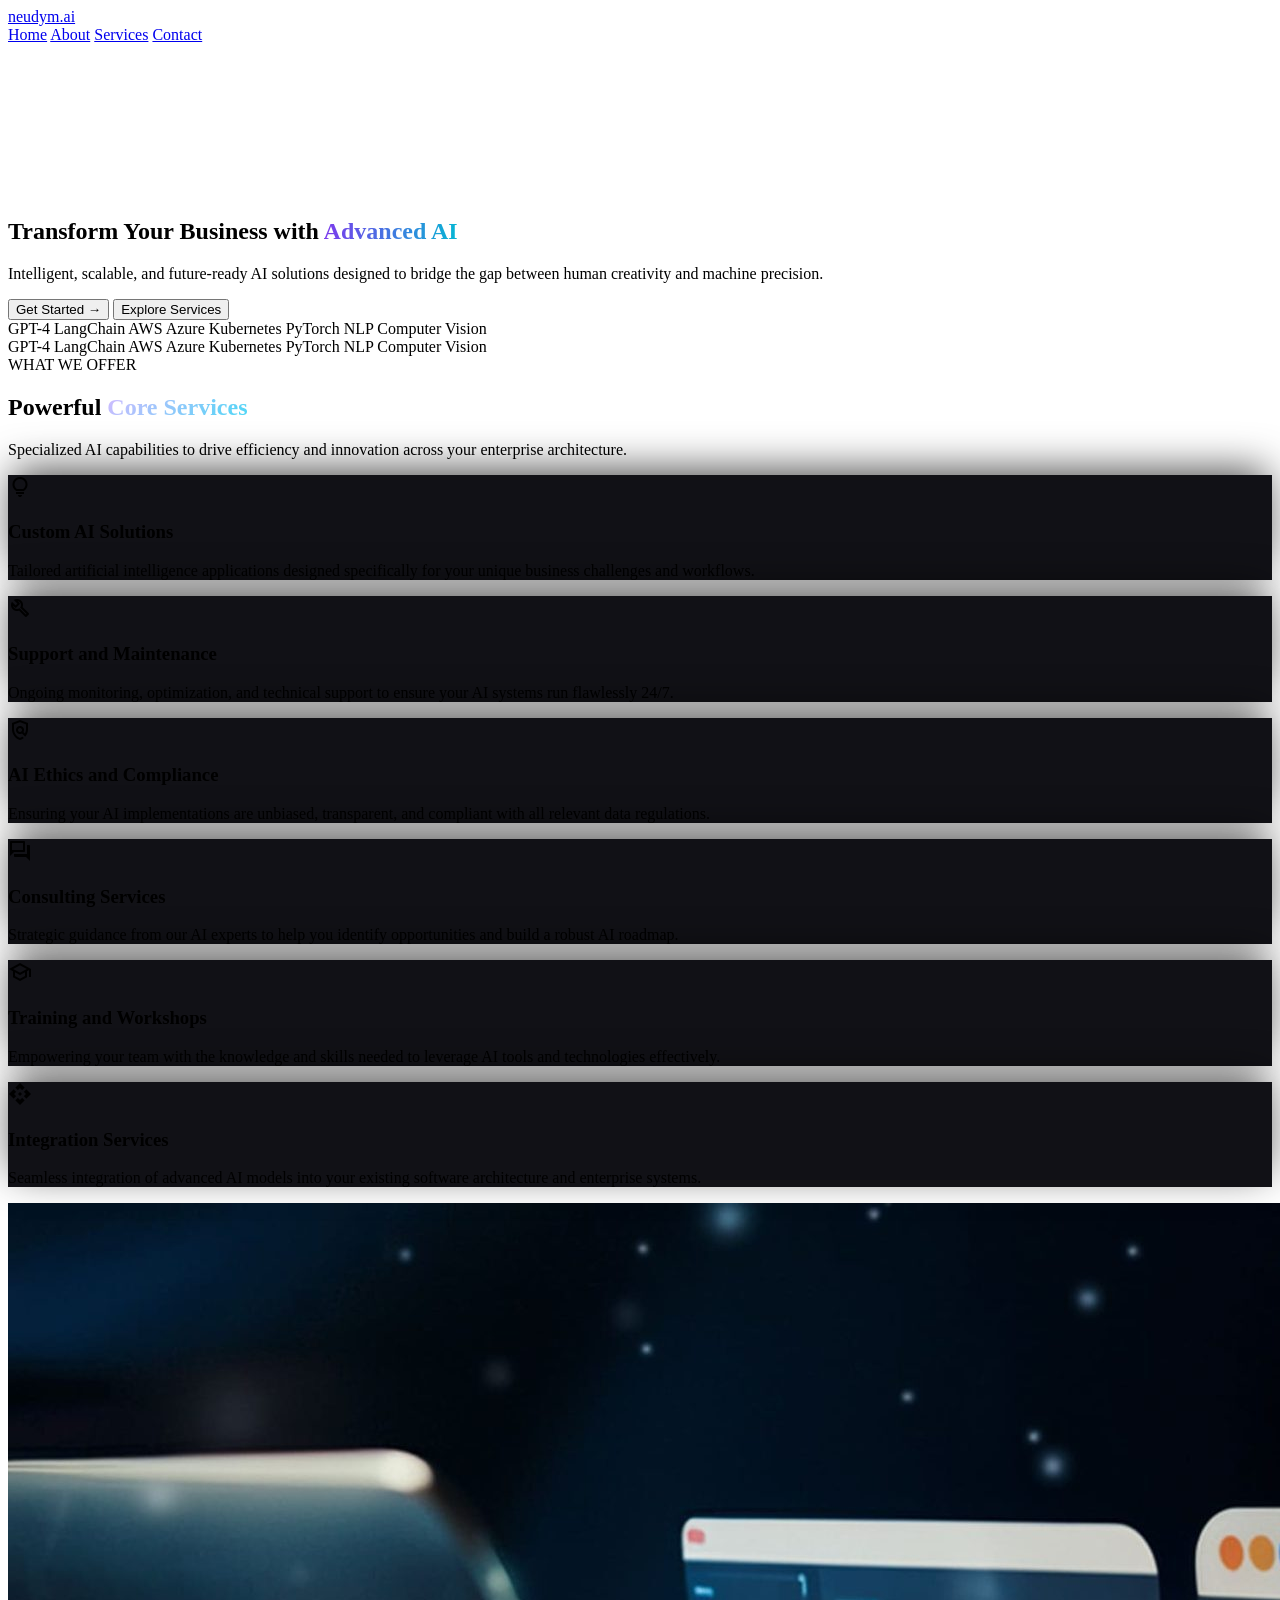
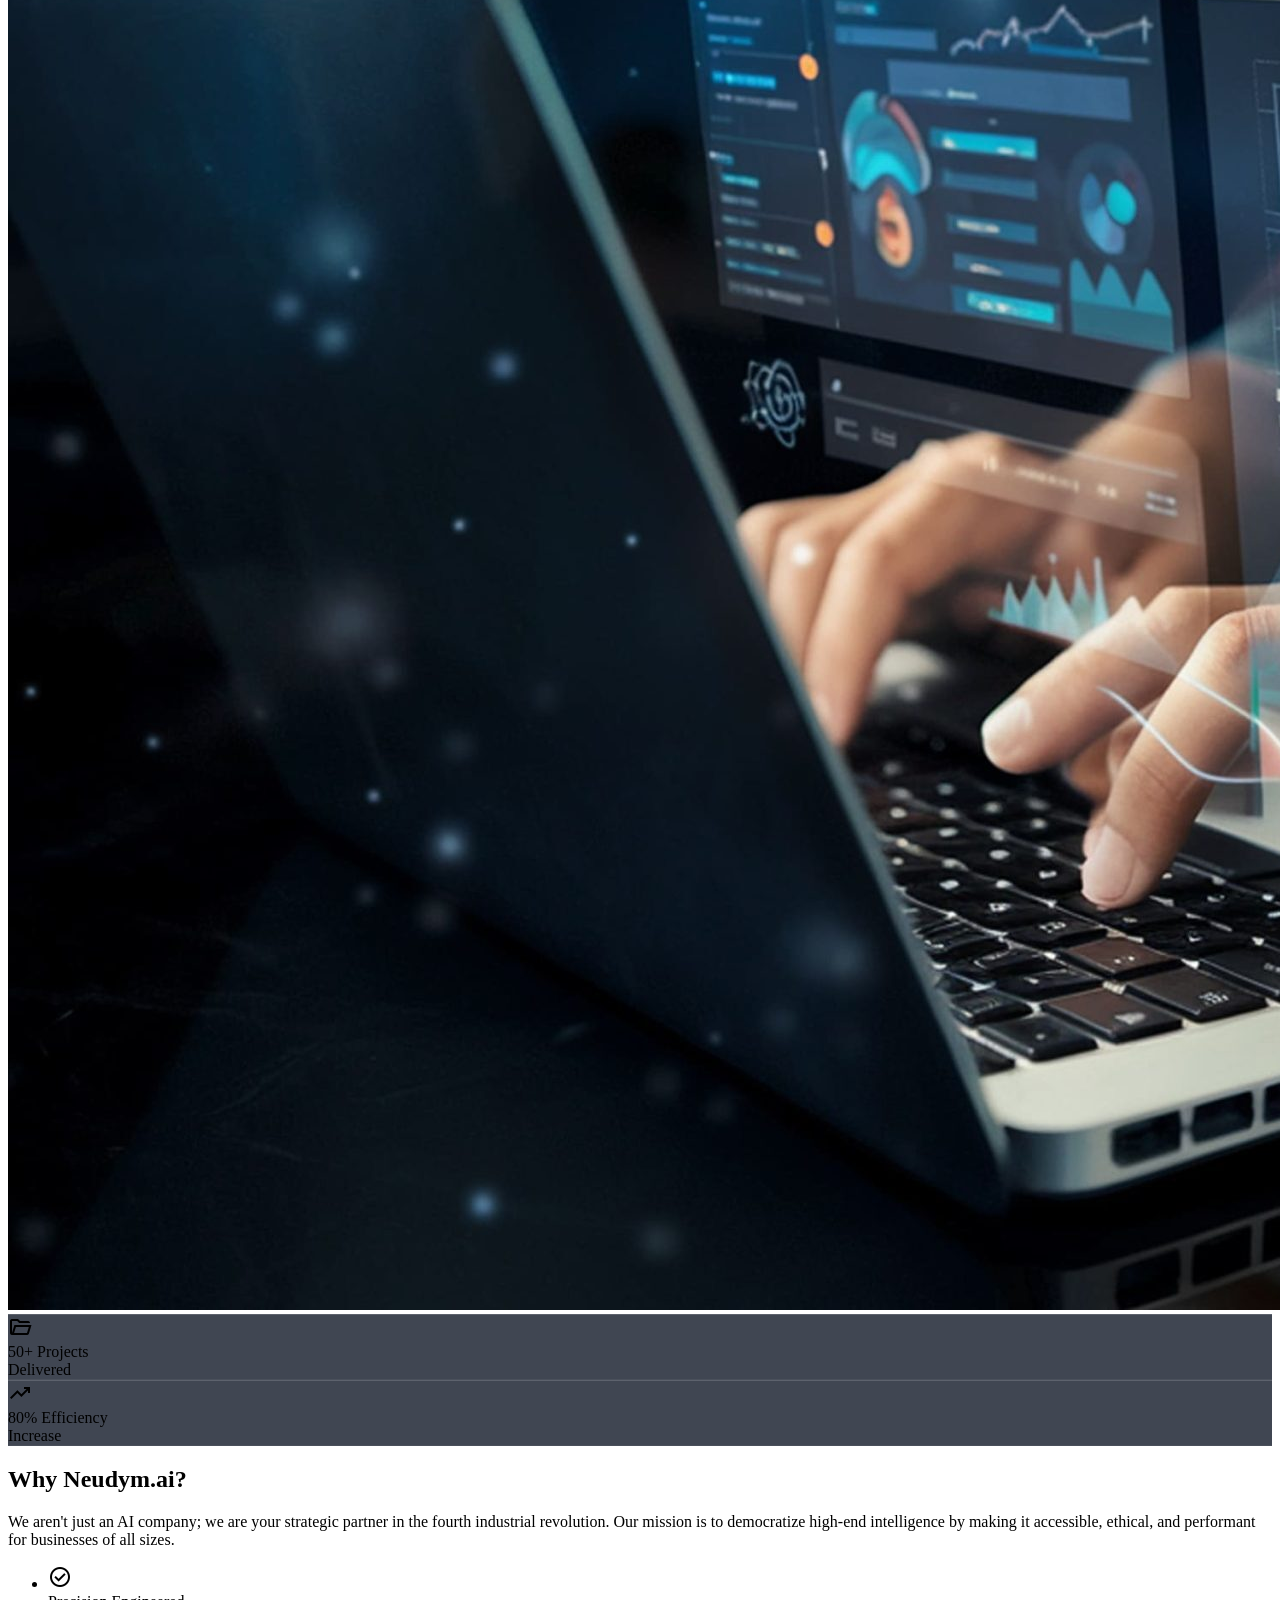
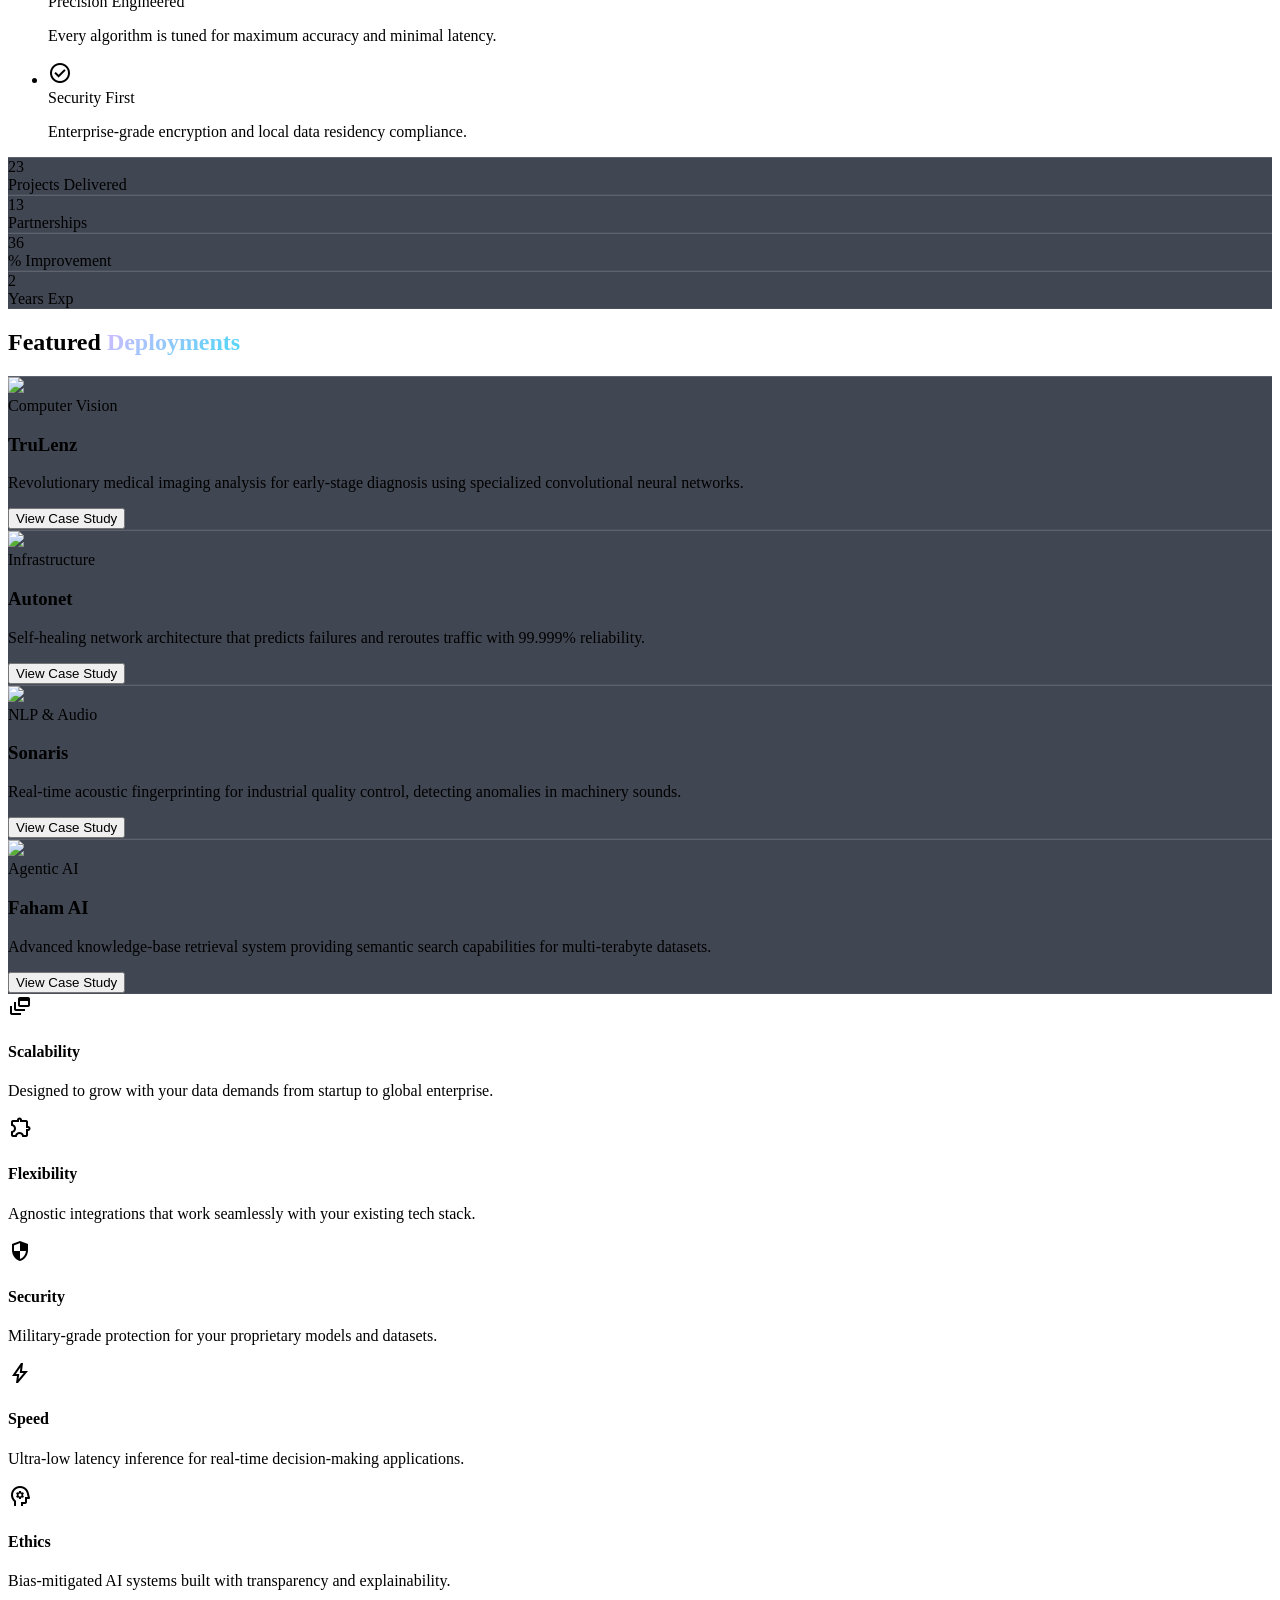
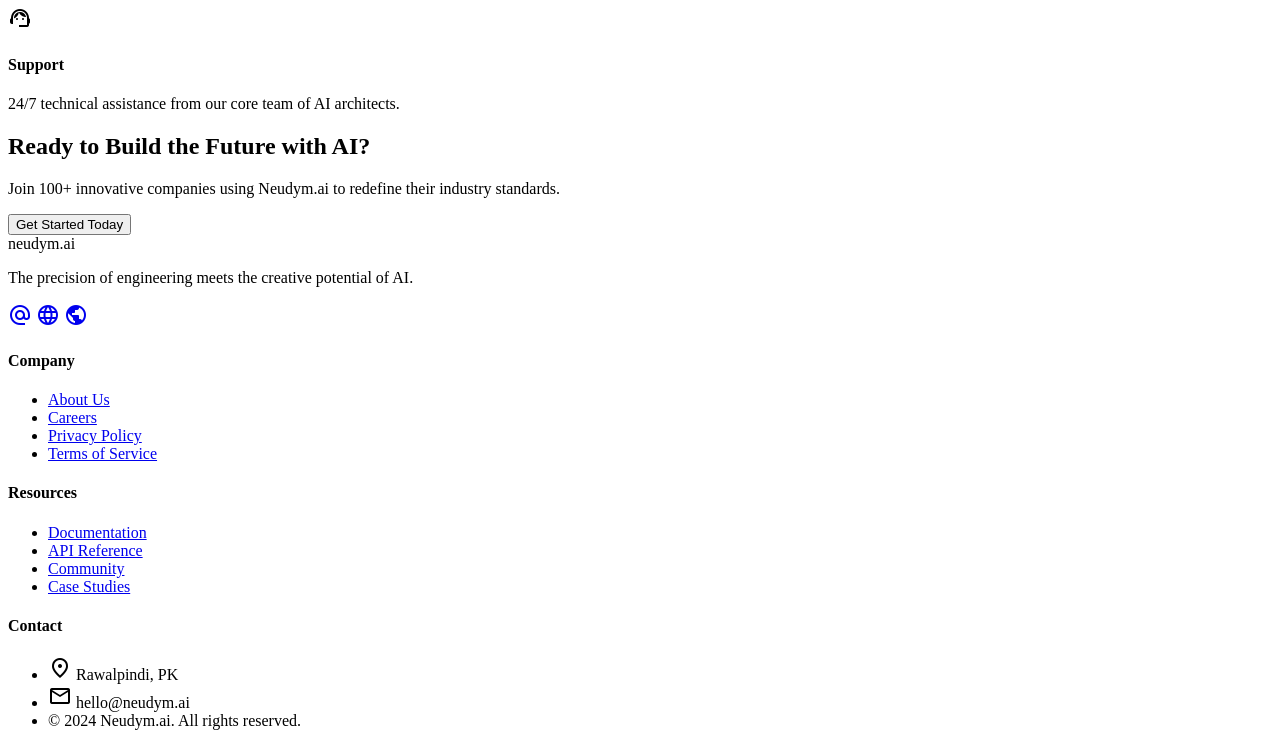
==== index.html @ 7d2fe75d "initail commit" ====
<!DOCTYPE html>

<html class="dark" lang="en"><head>
<meta charset="utf-8"/>
<meta content="width=device-width, initial-scale=1.0" name="viewport"/>
<title>Neudym.ai | Advanced AI Solutions</title>
<script src="https://cdn.tailwindcss.com?plugins=forms,container-queries"></script>
<link href="https://fonts.googleapis.com/css2?family=Syne:wght@400;600;700;800&amp;family=Geist:wght@300;400;500&amp;family=Geist+Mono&amp;display=swap" rel="stylesheet"/>
<link href="https://fonts.googleapis.com/css2?family=Material+Symbols+Outlined:wght,FILL@100..700,0..1&amp;display=swap" rel="stylesheet"/>
<link href="https://fonts.googleapis.com/css2?family=Material+Symbols+Outlined:wght,FILL@100..700,0..1&amp;display=swap" rel="stylesheet"/>
<script id="tailwind-config">
        tailwind.config = {
            darkMode: "class",
            theme: {
                extend: {
                    "colors": {
                        "surface-dim": "#131317",
                        "surface-container-highest": "#353439",
                        "primary-container": "#7c3aed",
                        "text-secondary": "#94A3B8",
                        "primary": "#d2bbff",
                        "text-primary": "#F8FAFC",
                        "secondary-container": "#03b5d3",
                        "surface": "#131317",
                        "glow-cyan": "rgba(6, 182, 212, 0.3)",
                        "surface-container-low": "#1b1b1f",
                        "secondary-fixed-dim": "#4cd7f6",
                        "error-container": "#93000a",
                        "surface-container": "#1f1f23",
                        "on-tertiary-fixed-variant": "#454a00",
                        "outline-variant": "#4a4455",
                        "on-primary-fixed": "#25005a",
                        "tertiary-container": "#656c00",
                        "glow-violet": "rgba(124, 58, 237, 0.3)",
                        "primary-fixed": "#eaddff",
                        "on-surface-variant": "#ccc3d8",
                        "on-secondary-fixed-variant": "#004e5c",
                        "secondary": "#4cd7f6",
                        "on-error": "#690005",
                        "outline": "#958da1",
                        "surface-tint": "#d2bbff",
                        "on-tertiary-container": "#e3f120",
                        "tertiary": "#c3d000",
                        "surface-variant": "#353439",
                        "surface-container-high": "#2a292e",
                        "on-surface": "#e5e1e7",
                        "on-error-container": "#ffdad6",
                        "on-primary-fixed-variant": "#5a00c6",
                        "tertiary-fixed-dim": "#c3d000",
                        "on-background": "#e5e1e7",
                        "on-tertiary-fixed": "#1b1d00",
                        "inverse-primary": "#732ee4",
                        "secondary-fixed": "#acedff",
                        "border-subtle": "rgba(255, 255, 255, 0.1)",
                        "on-secondary-fixed": "#001f26",
                        "surface-bright": "#39393d",
                        "surface-container-lowest": "#0e0e12",
                        "inverse-on-surface": "#303034",
                        "surface-card": "#111827",
                        "primary-fixed-dim": "#d2bbff",
                        "on-primary": "#3f008e",
                        "error": "#ffb4ab",
                        "on-tertiary": "#2f3300",
                        "background": "#131317",
                        "on-primary-container": "#ede0ff",
                        "inverse-surface": "#e5e1e7",
                        "on-secondary": "#003640",
                        "on-secondary-container": "#00424e",
                        "tertiary-fixed": "#dfed1a"
                    },
                    "borderRadius": {
                        "DEFAULT": "0.125rem",
                        "lg": "0.25rem",
                        "xl": "0.5rem",
                        "full": "0.75rem"
                    },
                    "spacing": {
                        "container-max": "1280px",
                        "gutter": "24px",
                        "unit": "4px",
                        "margin-desktop": "48px",
                        "margin-mobile": "16px"
                    },
                    "fontFamily": {
                        "headline-xl": ["Syne"],
                        "body-md": ["Geist"],
                        "headline-md": ["Syne"],
                        "code-sm": ["Geist Mono"],
                        "label-md": ["Geist"],
                        "body-lg": ["Geist"],
                        "headline-lg-mobile": ["Syne"],
                        "headline-lg": ["Syne"]
                    },
                    "fontSize": {
                        "headline-xl": ["64px", {"lineHeight": "1.1", "letterSpacing": "-0.02em", "fontWeight": "800"}],
                        "body-md": ["16px", {"lineHeight": "1.5", "fontWeight": "400"}],
                        "headline-md": ["24px", {"lineHeight": "1.3", "fontWeight": "600"}],
                        "code-sm": ["13px", {"lineHeight": "1.4", "fontWeight": "400"}],
                        "label-md": ["14px", {"lineHeight": "1", "letterSpacing": "0.05em", "fontWeight": "500"}],
                        "body-lg": ["18px", {"lineHeight": "1.6", "fontWeight": "400"}],
                        "headline-lg-mobile": ["32px", {"lineHeight": "1.2", "fontWeight": "700"}],
                        "headline-lg": ["40px", {"lineHeight": "1.2", "letterSpacing": "-0.01em", "fontWeight": "700"}]
                    }
                },
            },
        }
    </script>
<style>
        @keyframes marquee {
            0% { transform: translateX(0); }
            100% { transform: translateX(-50%); }
        }
        .animate-marquee {
            animation: marquee 30s linear infinite;
        }
        .glass-card {
            background: rgba(17, 24, 39, 0.8);
            backdrop-filter: blur(12px);
            border-top: 1px solid rgba(255, 255, 255, 0.15);
            border-bottom: 1px solid rgba(255, 255, 255, 0.05);
        }
        .reveal-on-scroll {
            opacity: 0;
            transform: translateY(30px);
            transition: all 0.8s cubic-bezier(0.22, 1, 0.36, 1);
        }
        .reveal-on-scroll.active {
            opacity: 1;
            transform: translateY(0);
        }
        .gradient-text {
            background: linear-gradient(135deg, #d2bbff 0%, #4cd7f6 100%);
            -webkit-background-clip: text;
            -webkit-text-fill-color: transparent;
        }
        .glow-hover:hover {
            box-shadow: 0 0 20px rgba(124, 58, 237, 0.15);
        }
        .custom-scrollbar::-webkit-scrollbar {
            height: 4px;
        }
        .custom-scrollbar::-webkit-scrollbar-track {
            background: transparent;
        }
        .custom-scrollbar::-webkit-scrollbar-thumb {
            background: #4a4455;
            border-radius: 10px;
        }
        @keyframes slideUpFade {
            0% { opacity: 0; transform: translateY(30px); }
            100% { opacity: 1; transform: translateY(0); }
        }
        .animate-hero-text {
            opacity: 0;
            animation: slideUpFade 0.8s ease-out forwards;
        }
        .animate-hero-buttons {
            opacity: 0;
            animation: slideUpFade 0.8s ease-out 1.2s forwards;
        }
        .glow-ring {
            box-shadow: 0 0 0 0 rgba(124, 58, 237, 0.7);
            animation: pulse-ring 2s infinite;
        }
        @keyframes pulse-ring {
            0% { box-shadow: 0 0 0 0 rgba(124, 58, 237, 0.7); }
            70% { box-shadow: 0 0 0 15px rgba(124, 58, 237, 0); }
            100% { box-shadow: 0 0 0 0 rgba(124, 58, 237, 0); }
        }
        .particles-container {
            position: absolute;
            inset: 0;
            overflow: hidden;
            pointer-events: none;
            z-index: 5;
        }
        .particle {
            position: absolute;
            width: 4px;
            height: 4px;
            background: rgba(255, 255, 255, 0.5);
            border-radius: 50%;
            animation: float-up linear infinite;
        }
        @keyframes float-up {
            0% { transform: translateY(100vh) scale(0); opacity: 0; }
            50% { opacity: 1; }
            100% { transform: translateY(-100px) scale(1); opacity: 0; }
        }
        .video-gradient-overlay {
            background: linear-gradient(to bottom, rgba(5, 5, 8, 0.6) 0%, rgba(124, 58, 237, 0.15) 50%, rgba(5, 5, 8, 0.9) 100%);
        }
        .hero-gradient-text {
            background: linear-gradient(to right, #7C3AED, #06B6D4);
            -webkit-background-clip: text;
            -webkit-text-fill-color: transparent;
        }

        /* Services Section Custom Styles */
        #services-section .service-card {
            opacity: 0;
            transform: translateY(50px);
            transition: opacity 0.8s ease-out, transform 0.8s cubic-bezier(0.16, 1, 0.3, 1), box-shadow 0.3s ease, border-color 0.3s ease;
        }
        #services-section .service-card.in-view {
            opacity: 1 !important;
            transform: translateY(0) !important;
        }
        #services-section .service-card:hover {
            transform: translateY(-8px) scale(1.02) !important;
            box-shadow: 0 20px 40px rgba(0, 0, 0, 0.4) !important;
        }

        #services-section .service-header-animate {
            transition: all 0.8s cubic-bezier(0.16, 1, 0.3, 1);
            transform: translateY(30px);
        }
        #services-section .service-header-animate.in-view {
            opacity: 1;
            transform: translateY(0);
        }

        #services-section .right-image-animate {
            transition: all 1s cubic-bezier(0.16, 1, 0.3, 1);
        }
        #services-section .right-image-animate.in-view {
            opacity: 1 !important;
            transform: translateX(0) !important;
        }

        #services-section .stat-badge {
            transition: all 0.6s cubic-bezier(0.34, 1.56, 0.64, 1);
            transform: scale(0.8);
            opacity: 0;
        }
        #services-section .stat-badge.in-view {
            opacity: 1 !important;
            transform: scale(1) !important;
        }

        @keyframes service-float {
            0% { transform: translateY(0); }
            50% { transform: translateY(-10px); }
            100% { transform: translateY(0); }
        }
        #services-section .service-image-float {
            animation: service-float 4s ease-in-out infinite;
        }

        @media (prefers-reduced-motion: reduce) {
            #services-section .service-card,
            #services-section .service-header-animate,
            #services-section .right-image-animate,
            #services-section .stat-badge {
                transition: opacity 0.6s ease-out !important;
                transform: none !important;
            }
            #services-section .service-image-float {
                animation: none !important;
            }
        }
    </style>
</head>
<body class="bg-background text-on-background font-body-md selection:bg-primary/30">
<!-- TopNavBar -->
<nav class="fixed top-0 w-full z-50 bg-surface/80 backdrop-blur-xl border-b border-white/10 shadow-glow-violet transition-all duration-300 ease-in-out">
<div class="flex justify-between items-center h-20 px-margin-desktop max-w-container-max mx-auto">
<a class="font-headline-md text-headline-md font-bold text-text-primary tracking-tight hover:scale-105 transition-transform duration-200" href="#">
                neudym.ai
            </a>
<div class="hidden md:flex gap-8 items-center font-body-md text-body-md font-medium">
<a class="text-text-secondary hover:text-text-primary transition-colors" href="#platform">Home</a>
<a class="text-text-secondary hover:text-text-primary transition-colors" href="about.html">About</a>
<a class="text-text-secondary hover:text-text-primary transition-colors" href="services.html">Services</a>
<a class="text-text-secondary hover:text-text-primary transition-colors" href="contact.html">Contact</a>
</div>

</div>
</nav>
<!-- Hero Section -->
<section class="relative h-screen flex items-center justify-center overflow-hidden">
<!-- Video Background -->
<video class="absolute inset-0 w-full h-full object-cover" autoplay muted loop playsinline poster="video/hero-poster.jpg">
<source src="video/AI_handshake_with_human_hand_202606131445.mp4" type="video/mp4">
</video>

<!-- Overlays -->
<div class="absolute inset-0 bg-black/55"></div>
<div class="absolute inset-0 video-gradient-overlay"></div>

<!-- Particles -->
<div class="particles-container">
<div class="particle" style="left: 10%; animation-duration: 15s; animation-delay: 0s;"></div>
<div class="particle" style="left: 30%; animation-duration: 20s; animation-delay: 5s;"></div>
<div class="particle" style="left: 50%; animation-duration: 18s; animation-delay: 2s;"></div>
<div class="particle" style="left: 70%; animation-duration: 22s; animation-delay: 8s;"></div>
<div class="particle" style="left: 90%; animation-duration: 16s; animation-delay: 4s;"></div>
</div>

<!-- Hero Content -->
<div class="relative z-10 text-center px-margin-mobile max-w-4xl mx-auto">
<div class="animate-hero-text">

<h1 class="font-headline-xl text-headline-xl mb-6 leading-tight">
Transform Your Business with <span class="hero-gradient-text">Advanced AI</span>
</h1>
<p class="font-body-lg text-body-lg text-white/90 mb-10 max-w-[600px] mx-auto">
Intelligent, scalable, and future-ready AI solutions designed to bridge the gap between human creativity and machine precision.
</p>
</div>
<div class="flex flex-col sm:flex-row items-center justify-center gap-4 animate-hero-buttons">
<button class="w-full sm:w-auto px-8 py-4 rounded-xl bg-[#7C3AED] text-white font-bold text-lg transition-all glow-ring hover:bg-[#6D28D9] hover:scale-105">
Get Started →
</button>
<button class="w-full sm:w-auto px-8 py-4 rounded-xl border-2 border-white/30 bg-transparent text-white font-bold text-lg hover:bg-white/10 transition-all">
Explore Services
</button>
</div>
</div>

</section>
<!-- Tech Marquee -->
<section class="py-12 bg-surface-dim border-y border-outline-variant/30 overflow-hidden">
<div class="flex whitespace-nowrap animate-marquee">
<div class="flex gap-12 items-center px-6">
<span class="text-text-secondary font-headline-md opacity-50 flex items-center gap-4">GPT-4 <span class="w-1.5 h-1.5 rounded-full bg-primary"></span></span>
<span class="text-text-secondary font-headline-md opacity-50 flex items-center gap-4">LangChain <span class="w-1.5 h-1.5 rounded-full bg-secondary"></span></span>
<span class="text-text-secondary font-headline-md opacity-50 flex items-center gap-4">AWS <span class="w-1.5 h-1.5 rounded-full bg-primary"></span></span>
<span class="text-text-secondary font-headline-md opacity-50 flex items-center gap-4">Azure <span class="w-1.5 h-1.5 rounded-full bg-secondary"></span></span>
<span class="text-text-secondary font-headline-md opacity-50 flex items-center gap-4">Kubernetes <span class="w-1.5 h-1.5 rounded-full bg-primary"></span></span>
<span class="text-text-secondary font-headline-md opacity-50 flex items-center gap-4">PyTorch <span class="w-1.5 h-1.5 rounded-full bg-secondary"></span></span>
<span class="text-text-secondary font-headline-md opacity-50 flex items-center gap-4">NLP <span class="w-1.5 h-1.5 rounded-full bg-primary"></span></span>
<span class="text-text-secondary font-headline-md opacity-50 flex items-center gap-4">Computer Vision <span class="w-1.5 h-1.5 rounded-full bg-secondary"></span></span>
</div>
<!-- Duplicate for infinite effect -->
<div class="flex gap-12 items-center px-6">
<span class="text-text-secondary font-headline-md opacity-50 flex items-center gap-4">GPT-4 <span class="w-1.5 h-1.5 rounded-full bg-primary"></span></span>
<span class="text-text-secondary font-headline-md opacity-50 flex items-center gap-4">LangChain <span class="w-1.5 h-1.5 rounded-full bg-secondary"></span></span>
<span class="text-text-secondary font-headline-md opacity-50 flex items-center gap-4">AWS <span class="w-1.5 h-1.5 rounded-full bg-primary"></span></span>
<span class="text-text-secondary font-headline-md opacity-50 flex items-center gap-4">Azure <span class="w-1.5 h-1.5 rounded-full bg-secondary"></span></span>
<span class="text-text-secondary font-headline-md opacity-50 flex items-center gap-4">Kubernetes <span class="w-1.5 h-1.5 rounded-full bg-primary"></span></span>
<span class="text-text-secondary font-headline-md opacity-50 flex items-center gap-4">PyTorch <span class="w-1.5 h-1.5 rounded-full bg-secondary"></span></span>
<span class="text-text-secondary font-headline-md opacity-50 flex items-center gap-4">NLP <span class="w-1.5 h-1.5 rounded-full bg-primary"></span></span>
<span class="text-text-secondary font-headline-md opacity-50 flex items-center gap-4">Computer Vision <span class="w-1.5 h-1.5 rounded-full bg-secondary"></span></span>
</div>
</div>
</section>
<!-- Services Two-Column Layout -->
<section class="py-24 overflow-hidden bg-surface border-y border-outline-variant/30" id="services-section">
<div class="px-margin-desktop max-w-container-max mx-auto">
  <!-- Header -->
  <div class="text-center mb-20 flex flex-col items-center service-header-animate opacity-0">
    <span class="inline-flex items-center gap-2 px-4 py-1.5 rounded-full border border-primary/20 bg-primary/10 mb-6 text-primary font-code-sm uppercase tracking-widest">
      WHAT WE OFFER
    </span>
    <h2 class="font-headline-lg text-headline-lg mb-4">Powerful <span class="gradient-text">Core Services</span></h2>
    <p class="max-w-xl mx-auto text-text-secondary text-lg">Specialized AI capabilities to drive efficiency and innovation across your enterprise architecture.</p>
  </div>

  <!-- Two-Column Layout -->
  <div class="flex flex-col md:flex-row gap-12 lg:gap-20 relative">
    
    <!-- Left Column (Cards) -->
    <div class="w-full md:w-[55%] flex flex-col relative md:pb-[30vh]">
      
      <!-- Card 1 -->
      <div class="service-card p-8 rounded-2xl flex items-start gap-6 relative w-full border border-white/5 hover:border-primary/50 transition-all duration-300" style="position: sticky; top: 120px; z-index: 10; background-color: #111116; box-shadow: 0 -10px 40px -5px rgba(0,0,0,0.7);">
        <div class="w-14 h-14 rounded-xl flex-shrink-0 flex items-center justify-center bg-primary/10 text-primary">
          <span class="material-symbols-outlined">lightbulb</span>
        </div>
        <div>
          <h3 class="font-headline-md text-2xl font-bold mb-3">Custom AI Solutions</h3>
          <p class="text-text-secondary text-[16px] leading-relaxed">Tailored artificial intelligence applications designed specifically for your unique business challenges and workflows.</p>
        </div>
      </div>

      <!-- Card 2 -->
      <div class="service-card p-8 rounded-2xl flex items-start gap-6 relative w-full border border-white/5 hover:border-secondary/50 transition-all duration-300" style="position: sticky; top: 140px; z-index: 20; background-color: #111116; box-shadow: 0 -10px 40px -5px rgba(0,0,0,0.7);">
        <div class="w-14 h-14 rounded-xl flex-shrink-0 flex items-center justify-center bg-secondary/10 text-secondary">
          <span class="material-symbols-outlined">build</span>
        </div>
        <div>
          <h3 class="font-headline-md text-2xl font-bold mb-3">Support and Maintenance</h3>
          <p class="text-text-secondary text-[16px] leading-relaxed">Ongoing monitoring, optimization, and technical support to ensure your AI systems run flawlessly 24/7.</p>
        </div>
      </div>

      <!-- Card 3 -->
      <div class="service-card p-8 rounded-2xl flex items-start gap-6 relative w-full border border-white/5 hover:border-tertiary/50 transition-all duration-300" style="position: sticky; top: 160px; z-index: 30; background-color: #111116; box-shadow: 0 -10px 40px -5px rgba(0,0,0,0.7);">
        <div class="w-14 h-14 rounded-xl flex-shrink-0 flex items-center justify-center bg-tertiary/10 text-tertiary">
          <span class="material-symbols-outlined">policy</span>
        </div>
        <div>
          <h3 class="font-headline-md text-2xl font-bold mb-3">AI Ethics and Compliance</h3>
          <p class="text-text-secondary text-[16px] leading-relaxed">Ensuring your AI implementations are unbiased, transparent, and compliant with all relevant data regulations.</p>
        </div>
      </div>

      <!-- Card 4 -->
      <div class="service-card p-8 rounded-2xl flex items-start gap-6 relative w-full border border-white/5 hover:border-primary/50 transition-all duration-300" style="position: sticky; top: 180px; z-index: 40; background-color: #111116; box-shadow: 0 -10px 40px -5px rgba(0,0,0,0.7);">
        <div class="w-14 h-14 rounded-xl flex-shrink-0 flex items-center justify-center bg-primary/10 text-primary">
          <span class="material-symbols-outlined">forum</span>
        </div>
        <div>
          <h3 class="font-headline-md text-2xl font-bold mb-3">Consulting Services</h3>
          <p class="text-text-secondary text-[16px] leading-relaxed">Strategic guidance from our AI experts to help you identify opportunities and build a robust AI roadmap.</p>
        </div>
      </div>

      <!-- Card 5 -->
      <div class="service-card p-8 rounded-2xl flex items-start gap-6 relative w-full border border-white/5 hover:border-secondary/50 transition-all duration-300" style="position: sticky; top: 200px; z-index: 50; background-color: #111116; box-shadow: 0 -10px 40px -5px rgba(0,0,0,0.7);">
        <div class="w-14 h-14 rounded-xl flex-shrink-0 flex items-center justify-center bg-secondary/10 text-secondary">
          <span class="material-symbols-outlined">school</span>
        </div>
        <div>
          <h3 class="font-headline-md text-2xl font-bold mb-3">Training and Workshops</h3>
          <p class="text-text-secondary text-[16px] leading-relaxed">Empowering your team with the knowledge and skills needed to leverage AI tools and technologies effectively.</p>
        </div>
      </div>

      <!-- Card 6 -->
      <div class="service-card p-8 rounded-2xl flex items-start gap-6 relative w-full border border-white/5 hover:border-tertiary/50 transition-all duration-300" style="position: sticky; top: 220px; z-index: 60; background-color: #111116; box-shadow: 0 -10px 40px -5px rgba(0,0,0,0.7);">
        <div class="w-14 h-14 rounded-xl flex-shrink-0 flex items-center justify-center bg-tertiary/10 text-tertiary">
          <span class="material-symbols-outlined">api</span>
        </div>
        <div>
          <h3 class="font-headline-md text-2xl font-bold mb-3">Integration Services</h3>
          <p class="text-text-secondary text-[16px] leading-relaxed">Seamless integration of advanced AI models into your existing software architecture and enterprise systems.</p>
        </div>
      </div>

    </div>

    <!-- Right Column (Sticky Image) -->
    <div class="w-full md:w-[45%] relative mt-8 md:mt-0">
      <div class="md:sticky md:top-32 right-image-animate opacity-0 w-full" style="transform: translateX(50px);">
        <!-- Orb Background -->
        <div class="absolute top-1/2 left-1/2 -translate-x-1/2 -translate-y-1/2 w-[120%] h-[120%] rounded-full blur-[100px] bg-primary/20 -z-10 pointer-events-none"></div>
        
        <div class="relative w-full aspect-square md:aspect-[4/5] rounded-2xl service-image-float border border-white/10 overflow-hidden">
          <img src="images/services.jpg" alt="AI Services" class="w-full h-full object-cover grayscale hover:grayscale-0 transition-all duration-700">
          
          <!-- Badges -->
          <div class="stat-badge absolute -top-4 -left-4 sm:top-6 sm:-left-6 glass-card rounded-2xl p-4 sm:p-5 flex items-center gap-3 sm:gap-4 z-20 border border-white/10" data-delay="0.4s">
            <div class="w-10 h-10 sm:w-12 sm:h-12 rounded-xl flex items-center justify-center bg-primary/10">
              <span class="material-symbols-outlined text-primary">folder_open</span>
            </div>
            <div>
              <div class="font-bold text-lg sm:text-xl mb-1">50+ Projects</div>
              <div class="text-xs sm:text-sm font-code-sm flex items-center gap-2 text-primary">
                <span class="w-2.5 h-2.5 rounded-full bg-primary animate-pulse shadow-[0_0_8px_2px_rgba(210,187,255,0.4)]"></span> Delivered
              </div>
            </div>
          </div>

          <div class="stat-badge absolute -bottom-4 -right-4 sm:bottom-6 sm:-right-6 glass-card rounded-2xl p-4 sm:p-5 flex items-center gap-3 sm:gap-4 z-20 border border-white/10" data-delay="0.6s">
            <div class="w-10 h-10 sm:w-12 sm:h-12 rounded-xl flex items-center justify-center bg-secondary/10">
              <span class="material-symbols-outlined text-secondary">trending_up</span>
            </div>
            <div>
              <div class="font-bold text-lg sm:text-xl mb-1">80% Efficiency</div>
              <div class="text-xs sm:text-sm font-code-sm flex items-center gap-2 text-secondary">
                <span class="w-2.5 h-2.5 rounded-full bg-secondary animate-pulse shadow-[0_0_8px_2px_rgba(76,215,246,0.4)]"></span> Increase
              </div>
            </div>
          </div>
        </div>
      </div>
    </div>
  </div>
</div>
</section>
<!-- Stats/About Section -->
<section class="py-24 bg-surface-dim overflow-hidden reveal-on-scroll">
<div class="px-margin-desktop max-w-container-max mx-auto grid grid-cols-1 lg:grid-cols-2 gap-24 items-center">
<div>
<h2 class="font-headline-lg text-headline-lg mb-6">Why <span class="text-primary">Neudym.ai?</span></h2>
<p class="text-body-lg text-text-secondary mb-8 leading-relaxed">
                    We aren't just an AI company; we are your strategic partner in the fourth industrial revolution. Our mission is to democratize high-end intelligence by making it accessible, ethical, and performant for businesses of all sizes.
                </p>
<ul class="space-y-4">
<li class="flex gap-4 items-start">
<span class="material-symbols-outlined text-primary mt-1">check_circle</span>
<div>
<span class="font-bold text-white">Precision Engineered</span>
<p class="text-text-secondary text-sm">Every algorithm is tuned for maximum accuracy and minimal latency.</p>
</div>
</li>
<li class="flex gap-4 items-start">
<span class="material-symbols-outlined text-primary mt-1">check_circle</span>
<div>
<span class="font-bold text-white">Security First</span>
<p class="text-text-secondary text-sm">Enterprise-grade encryption and local data residency compliance.</p>
</div>
</li>
</ul>
</div>
<div class="grid grid-cols-2 gap-gutter">
<div class="glass-card p-10 rounded-xl text-center group">
<div class="font-headline-xl text-[56px] text-primary mb-2 stat-counter" data-target="50">0</div>
<div class="font-code-sm text-text-secondary uppercase tracking-widest text-[12px]">Projects Delivered</div>
</div>
<div class="glass-card p-10 rounded-xl text-center group">
<div class="font-headline-xl text-[56px] text-secondary mb-2 stat-counter" data-target="30">0</div>
<div class="font-code-sm text-text-secondary uppercase tracking-widest text-[12px]">Partnerships</div>
</div>
<div class="glass-card p-10 rounded-xl text-center group">
<div class="font-headline-xl text-[56px] text-tertiary mb-2 stat-counter" data-target="80">0</div>
<div class="font-code-sm text-text-secondary uppercase tracking-widest text-[12px]">% Improvement</div>
</div>
<div class="glass-card p-10 rounded-xl text-center group">
<div class="font-headline-xl text-[56px] text-primary-fixed mb-2 stat-counter" data-target="5">0</div>
<div class="font-code-sm text-text-secondary uppercase tracking-widest text-[12px]">Years Exp</div>
</div>
</div>
</div>
</section>
<!-- Projects Horizontal Scroll -->
<section class="py-24 overflow-hidden reveal-on-scroll">
<div class="px-margin-desktop max-w-container-max mx-auto mb-16">
<h2 class="font-headline-lg text-headline-lg">Featured <span class="gradient-text">Deployments</span></h2>
</div>
<div class="flex gap-gutter overflow-x-auto pb-12 px-margin-desktop custom-scrollbar">
<!-- Project 1 -->
<div class="min-w-[400px] group">
<div class="h-[500px] rounded-2xl glass-card relative overflow-hidden p-8 flex flex-col justify-end">
<div class="absolute inset-0 opacity-40 group-hover:opacity-60 transition-opacity">
<img class="w-full h-full object-cover grayscale group-hover:grayscale-0 transition-all duration-500" data-alt="A futuristic medical interface displaying advanced biometric data and brain scans with electric violet and deep black accents, conveying high-precision medical AI analysis in a sleek dark environment." src="https://lh3.googleusercontent.com/aida-public/[base64]"/>
</div>
<div class="relative z-10">
<span class="text-secondary font-code-sm text-[12px] uppercase mb-2 block">Computer Vision</span>
<h3 class="font-headline-md text-headline-md mb-4">TruLenz</h3>
<p class="text-text-secondary text-sm mb-6">Revolutionary medical imaging analysis for early-stage diagnosis using specialized convolutional neural networks.</p>
<button class="bg-white/10 backdrop-blur-md px-6 py-2 rounded-lg border border-white/20 text-sm hover:bg-white/20 transition-all">View Case Study</button>
</div>
</div>
</div>
<!-- Project 2 -->
<div class="min-w-[400px] group">
<div class="h-[500px] rounded-2xl glass-card relative overflow-hidden p-8 flex flex-col justify-end">
<div class="absolute inset-0 opacity-40 group-hover:opacity-60 transition-opacity">
<img class="w-full h-full object-cover grayscale group-hover:grayscale-0 transition-all duration-500" data-alt="A server room filled with glowing blue and violet network cables, arranged in a perfect grid, illuminated by soft atmospheric lighting that highlights the complex infrastructure of a high-speed data center." src="https://lh3.googleusercontent.com/aida-public/[base64]"/>
</div>
<div class="relative z-10">
<span class="text-primary font-code-sm text-[12px] uppercase mb-2 block">Infrastructure</span>
<h3 class="font-headline-md text-headline-md mb-4">Autonet</h3>
<p class="text-text-secondary text-sm mb-6">Self-healing network architecture that predicts failures and reroutes traffic with 99.999% reliability.</p>
<button class="bg-white/10 backdrop-blur-md px-6 py-2 rounded-lg border border-white/20 text-sm hover:bg-white/20 transition-all">View Case Study</button>
</div>
</div>
</div>
<!-- Project 3 -->
<div class="min-w-[400px] group">
<div class="h-[500px] rounded-2xl glass-card relative overflow-hidden p-8 flex flex-col justify-end">
<div class="absolute inset-0 opacity-40 group-hover:opacity-60 transition-opacity">
<img class="w-full h-full object-cover grayscale group-hover:grayscale-0 transition-all duration-500" data-alt="Abstract fluid waves of glowing cyan and violet light particles moving through a dark digital void, representing advanced signal processing and acoustic data visualization in an artistic, futuristic style." src="https://lh3.googleusercontent.com/aida-public/[base64]"/>
</div>
<div class="relative z-10">
<span class="text-tertiary font-code-sm text-[12px] uppercase mb-2 block">NLP &amp; Audio</span>
<h3 class="font-headline-md text-headline-md mb-4">Sonaris</h3>
<p class="text-text-secondary text-sm mb-6">Real-time acoustic fingerprinting for industrial quality control, detecting anomalies in machinery sounds.</p>
<button class="bg-white/10 backdrop-blur-md px-6 py-2 rounded-lg border border-white/20 text-sm hover:bg-white/20 transition-all">View Case Study</button>
</div>
</div>
</div>
<!-- Project 4 -->
<div class="min-w-[400px] group">
<div class="h-[500px] rounded-2xl glass-card relative overflow-hidden p-8 flex flex-col justify-end">
<div class="absolute inset-0 opacity-40 group-hover:opacity-60 transition-opacity">
<img class="w-full h-full object-cover grayscale group-hover:grayscale-0 transition-all duration-500" data-alt="A minimalist tech office desk with a transparent holographic screen showing complex code structures and data graphs, illuminated by cool cyan and warm violet neon lights from the side." src="https://lh3.googleusercontent.com/aida-public/[base64]"/>
</div>
<div class="relative z-10">
<span class="text-secondary font-code-sm text-[12px] uppercase mb-2 block">Agentic AI</span>
<h3 class="font-headline-md text-headline-md mb-4">Faham AI</h3>
<p class="text-text-secondary text-sm mb-6">Advanced knowledge-base retrieval system providing semantic search capabilities for multi-terabyte datasets.</p>
<button class="bg-white/10 backdrop-blur-md px-6 py-2 rounded-lg border border-white/20 text-sm hover:bg-white/20 transition-all">View Case Study</button>
</div>
</div>
</div>
</div>
</section>
<!-- Icon Grid (Features) -->
<section class="py-24 px-margin-desktop max-w-container-max mx-auto reveal-on-scroll">
<div class="grid grid-cols-1 md:grid-cols-3 gap-gutter">
<div class="p-8 border border-white/5 bg-surface-container/50 rounded-xl hover:bg-surface-container-high transition-colors group">
<div class="w-12 h-12 rounded-lg bg-primary/10 flex items-center justify-center mb-6 group-hover:bg-primary/20 transition-colors">
<span class="material-symbols-outlined text-primary">dynamic_feed</span>
</div>
<h4 class="font-headline-md text-headline-md mb-2 text-[20px]">Scalability</h4>
<p class="text-text-secondary text-sm">Designed to grow with your data demands from startup to global enterprise.</p>
</div>
<div class="p-8 border border-white/5 bg-surface-container/50 rounded-xl hover:bg-surface-container-high transition-colors group">
<div class="w-12 h-12 rounded-lg bg-secondary/10 flex items-center justify-center mb-6 group-hover:bg-secondary/20 transition-colors">
<span class="material-symbols-outlined text-secondary">extension</span>
</div>
<h4 class="font-headline-md text-headline-md mb-2 text-[20px]">Flexibility</h4>
<p class="text-text-secondary text-sm">Agnostic integrations that work seamlessly with your existing tech stack.</p>
</div>
<div class="p-8 border border-white/5 bg-surface-container/50 rounded-xl hover:bg-surface-container-high transition-colors group">
<div class="w-12 h-12 rounded-lg bg-tertiary/10 flex items-center justify-center mb-6 group-hover:bg-tertiary/20 transition-colors">
<span class="material-symbols-outlined text-tertiary">security</span>
</div>
<h4 class="font-headline-md text-headline-md mb-2 text-[20px]">Security</h4>
<p class="text-text-secondary text-sm">Military-grade protection for your proprietary models and datasets.</p>
</div>
<div class="p-8 border border-white/5 bg-surface-container/50 rounded-xl hover:bg-surface-container-high transition-colors group">
<div class="w-12 h-12 rounded-lg bg-primary/10 flex items-center justify-center mb-6 group-hover:bg-primary/20 transition-colors">
<span class="material-symbols-outlined text-primary">bolt</span>
</div>
<h4 class="font-headline-md text-headline-md mb-2 text-[20px]">Speed</h4>
<p class="text-text-secondary text-sm">Ultra-low latency inference for real-time decision-making applications.</p>
</div>
<div class="p-8 border border-white/5 bg-surface-container/50 rounded-xl hover:bg-surface-container-high transition-colors group">
<div class="w-12 h-12 rounded-lg bg-secondary/10 flex items-center justify-center mb-6 group-hover:bg-secondary/20 transition-colors">
<span class="material-symbols-outlined text-secondary">psychology</span>
</div>
<h4 class="font-headline-md text-headline-md mb-2 text-[20px]">Ethics</h4>
<p class="text-text-secondary text-sm">Bias-mitigated AI systems built with transparency and explainability.</p>
</div>
<div class="p-8 border border-white/5 bg-surface-container/50 rounded-xl hover:bg-surface-container-high transition-colors group">
<div class="w-12 h-12 rounded-lg bg-tertiary/10 flex items-center justify-center mb-6 group-hover:bg-tertiary/20 transition-colors">
<span class="material-symbols-outlined text-tertiary">support_agent</span>
</div>
<h4 class="font-headline-md text-headline-md mb-2 text-[20px]">Support</h4>
<p class="text-text-secondary text-sm">24/7 technical assistance from our core team of AI architects.</p>
</div>
</div>
</section>
<!-- CTA Banner -->
<section class="py-24 px-margin-desktop max-w-container-max mx-auto reveal-on-scroll">
<div class="relative rounded-3xl overflow-hidden p-16 text-center border border-primary/20 bg-primary/5">
<div class="absolute inset-0 bg-gradient-to-r from-glow-violet to-glow-cyan opacity-20"></div>
<div class="relative z-10">
<h2 class="font-headline-lg text-headline-lg mb-6">Ready to Build the Future with AI?</h2>
<p class="text-text-secondary max-w-2xl mx-auto mb-10">Join 100+ innovative companies using Neudym.ai to redefine their industry standards.</p>
<button class="bg-primary-container text-on-primary-container px-10 py-4 rounded-xl font-bold text-lg hover:scale-105 transition-all shadow-xl">
                    Get Started Today
                </button>
</div>
</div>
</section>
<!-- Footer -->
<footer class="bg-surface-dim border-t border-outline-variant w-full py-16">
<div class="grid grid-cols-1 md:grid-cols-4 gap-gutter px-margin-desktop max-w-container-max mx-auto">
<div class="flex flex-col gap-6">
<div class="font-headline-md text-headline-md font-bold text-text-primary">neudym.ai</div>
<p class="text-text-secondary text-sm">The precision of engineering meets the creative potential of AI.</p>
<div class="flex gap-4">
<a class="text-text-secondary hover:text-primary transition-colors" href="#"><span class="material-symbols-outlined">alternate_email</span></a>
<a class="text-text-secondary hover:text-primary transition-colors" href="#"><span class="material-symbols-outlined">language</span></a>
<a class="text-text-secondary hover:text-primary transition-colors" href="#"><span class="material-symbols-outlined">public</span></a>
</div>
</div>
<div>
<h4 class="font-bold text-white mb-6">Company</h4>
<ul class="space-y-3 text-text-secondary text-sm">
<li><a class="hover:text-primary transition-colors" href="#">About Us</a></li>
<li><a class="hover:text-primary transition-colors" href="#">Careers</a></li>
<li><a class="hover:text-primary transition-colors" href="#">Privacy Policy</a></li>
<li><a class="hover:text-primary transition-colors" href="#">Terms of Service</a></li>
</ul>
</div>
<div>
<h4 class="font-bold text-white mb-6">Resources</h4>
<ul class="space-y-3 text-text-secondary text-sm">
<li><a class="hover:text-primary transition-colors" href="#">Documentation</a></li>
<li><a class="hover:text-primary transition-colors" href="#">API Reference</a></li>
<li><a class="hover:text-primary transition-colors" href="#">Community</a></li>
<li><a class="hover:text-primary transition-colors" href="#">Case Studies</a></li>
</ul>
</div>
<div>
<h4 class="font-bold text-white mb-6">Contact</h4>
<ul class="space-y-3 text-text-secondary text-sm">
<li class="flex items-center gap-2"><span class="material-symbols-outlined text-[18px]">location_on</span> Rawalpindi, PK</li>
<li class="flex items-center gap-2"><span class="material-symbols-outlined text-[18px]">mail</span> hello@neudym.ai</li>
<li class="mt-8 text-[12px] opacity-60">© 2024 Neudym.ai. All rights reserved.</li>
</ul>
</div>
</div>
</footer>
<script>
        // Intersection Observer for Scroll Reveals
        const observerOptions = {
            threshold: 0.1,
            rootMargin: '0px 0px -50px 0px'
        };

        const observer = new IntersectionObserver((entries) => {
            entries.forEach(entry => {
                if (entry.isIntersecting) {
                    entry.target.classList.add('active');
                    
                    // Trigger counters if this is the stats section
                    const counters = entry.target.querySelectorAll('.stat-counter');
                    if (counters.length > 0) {
                        counters.forEach(counter => {
                            const target = parseInt(counter.getAttribute('data-target'));
                            let current = 0;
                            const duration = 2000;
                            const stepTime = 20;
                            const steps = duration / stepTime;
                            const increment = target / steps;
                            
                            const timer = setInterval(() => {
                                current += increment;
                                if (current >= target) {
                                    counter.textContent = target + (target === 80 ? '%' : '+');
                                    clearInterval(timer);
                                } else {
                                    counter.textContent = Math.floor(current);
                                }
                            }, stepTime);
                        });
                    }
                }
            });
        }, observerOptions);

        document.querySelectorAll('.reveal-on-scroll').forEach(el => observer.observe(el));

        // Smooth Scroll
        document.querySelectorAll('a[href^="#"]').forEach(anchor => {
            anchor.addEventListener('click', function (e) {
                e.preventDefault();
                document.querySelector(this.getAttribute('href')).scrollIntoView({
                    behavior: 'smooth'
                });
            });
        });

        // Sticky Nav logic
        window.addEventListener('scroll', () => {
            const nav = document.querySelector('nav');
            if (window.scrollY > 50) {
                nav.classList.add('h-16', 'bg-surface/95');
                nav.classList.remove('h-20', 'bg-surface/80');
            } else {
                nav.classList.remove('h-16', 'bg-surface/95');
                nav.classList.add('h-20', 'bg-surface/80');
            }
        });

        // Services Custom Observer
        const servicesObserverOptions = {
            threshold: 0.2,
            rootMargin: "0px 0px -100px 0px"
        };
        const servicesObserver = new IntersectionObserver((entries) => {
            entries.forEach(entry => {
                if (entry.isIntersecting) {
                    entry.target.classList.add('in-view');
                    if (entry.target.classList.contains('service-card') || entry.target.classList.contains('stat-badge')) {
                        const delay = entry.target.getAttribute('data-delay') || '0s';
                        entry.target.style.transitionDelay = delay;
                    }
                }
            });
        }, servicesObserverOptions);
        document.querySelectorAll('.service-card, .service-header-animate, .right-image-animate, .stat-badge').forEach(el => servicesObserver.observe(el));
    </script>
</body></html>
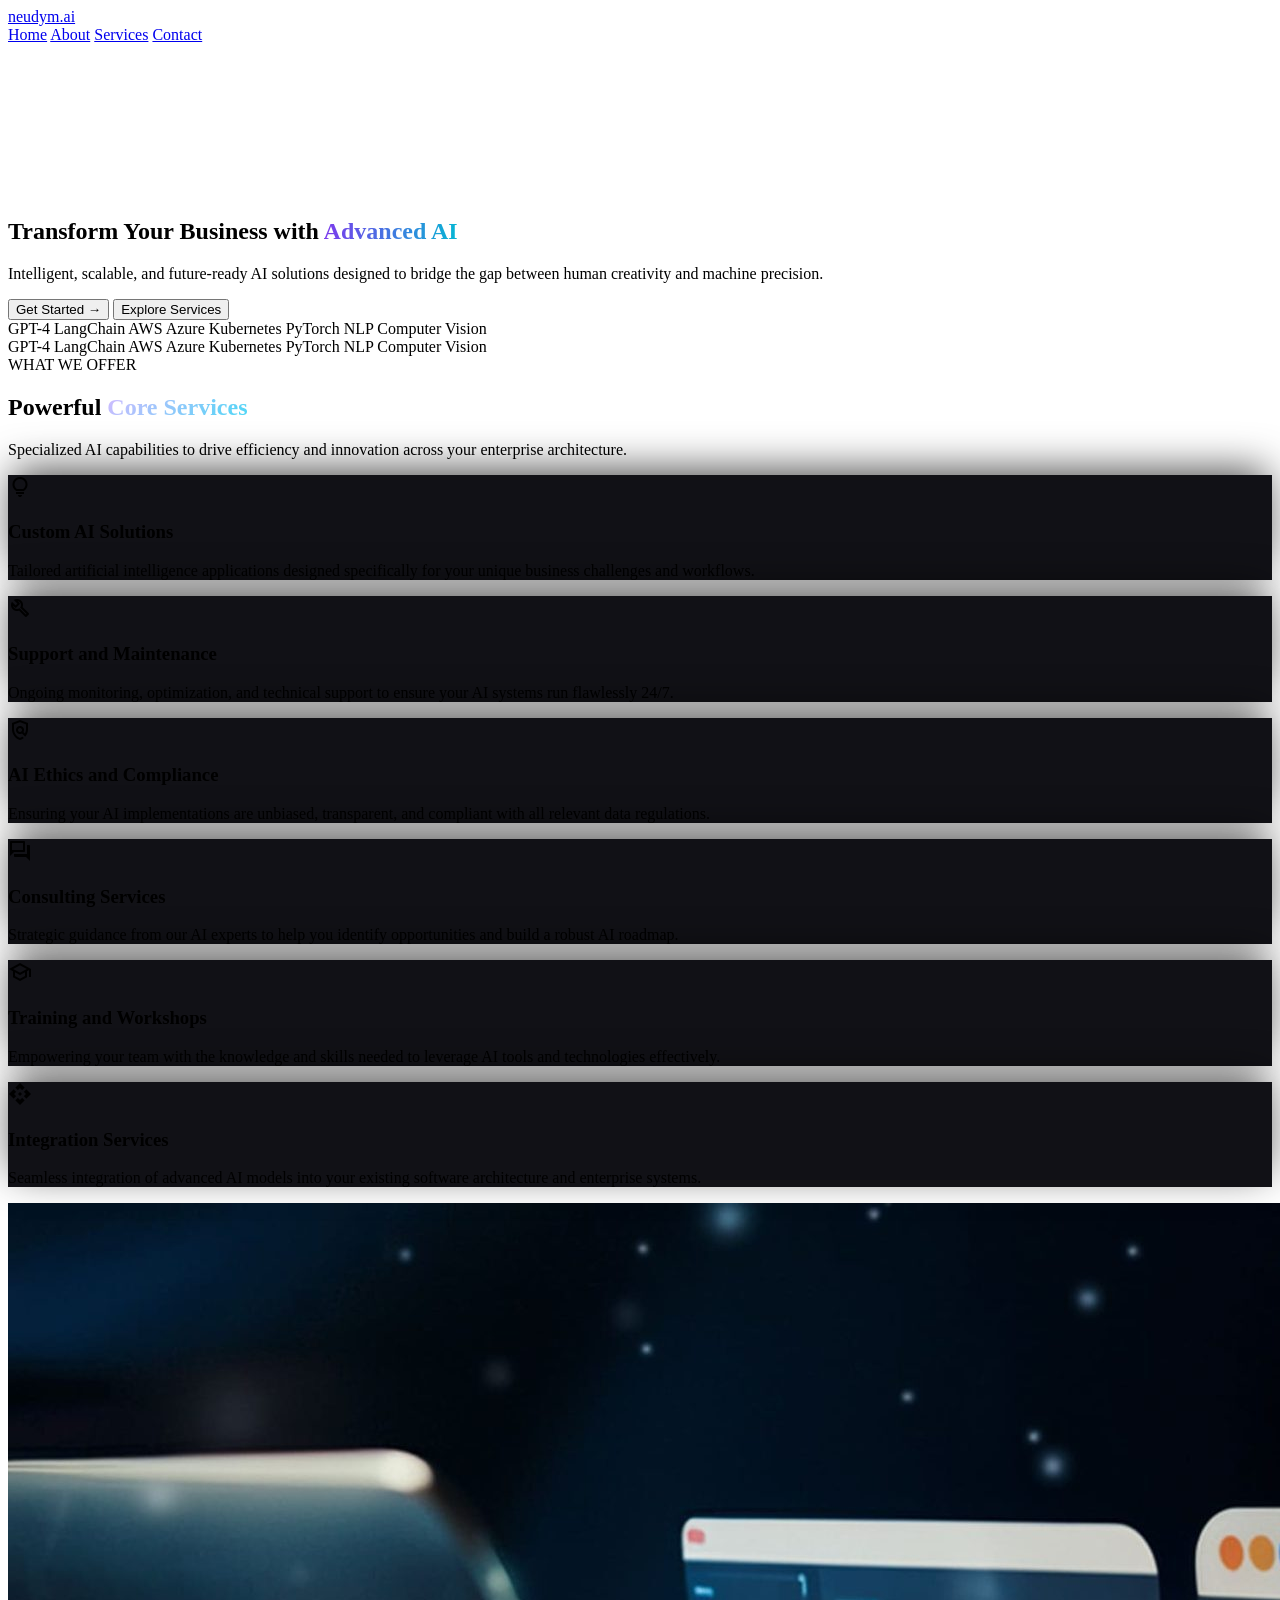
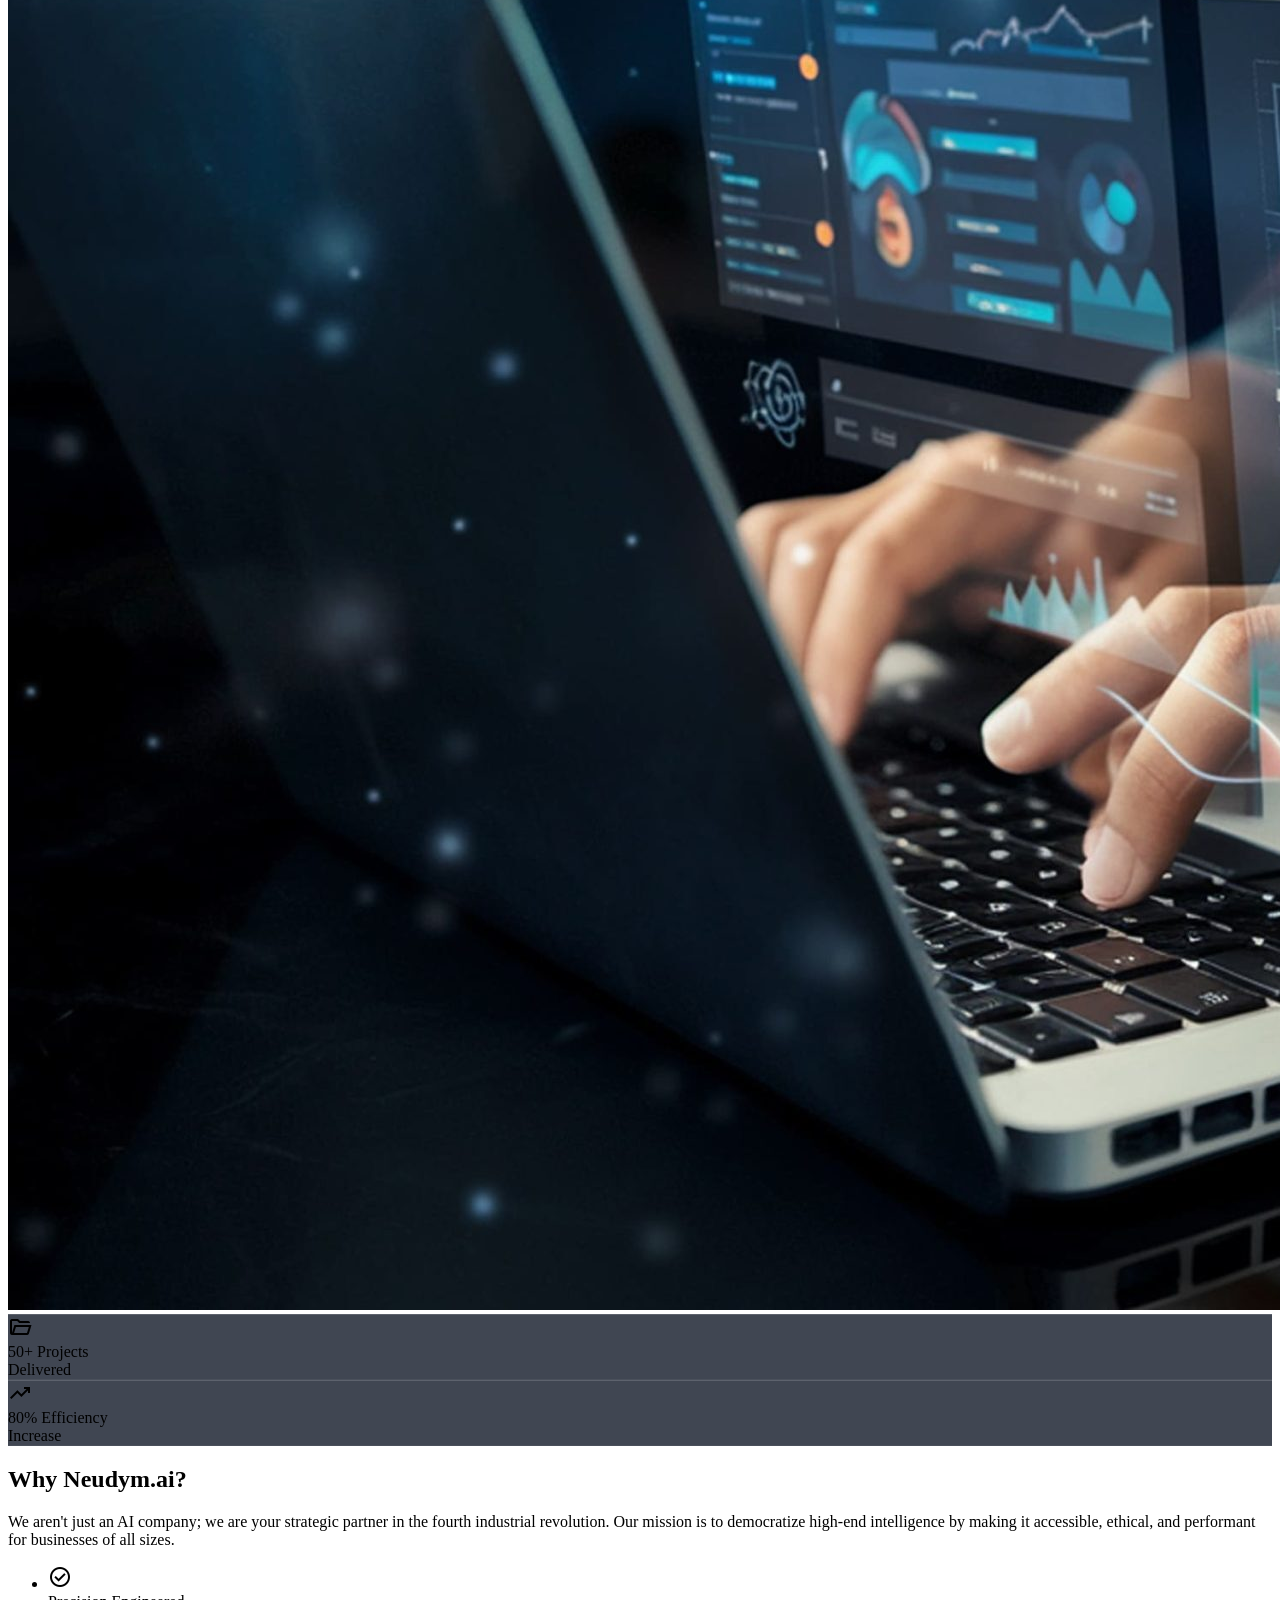
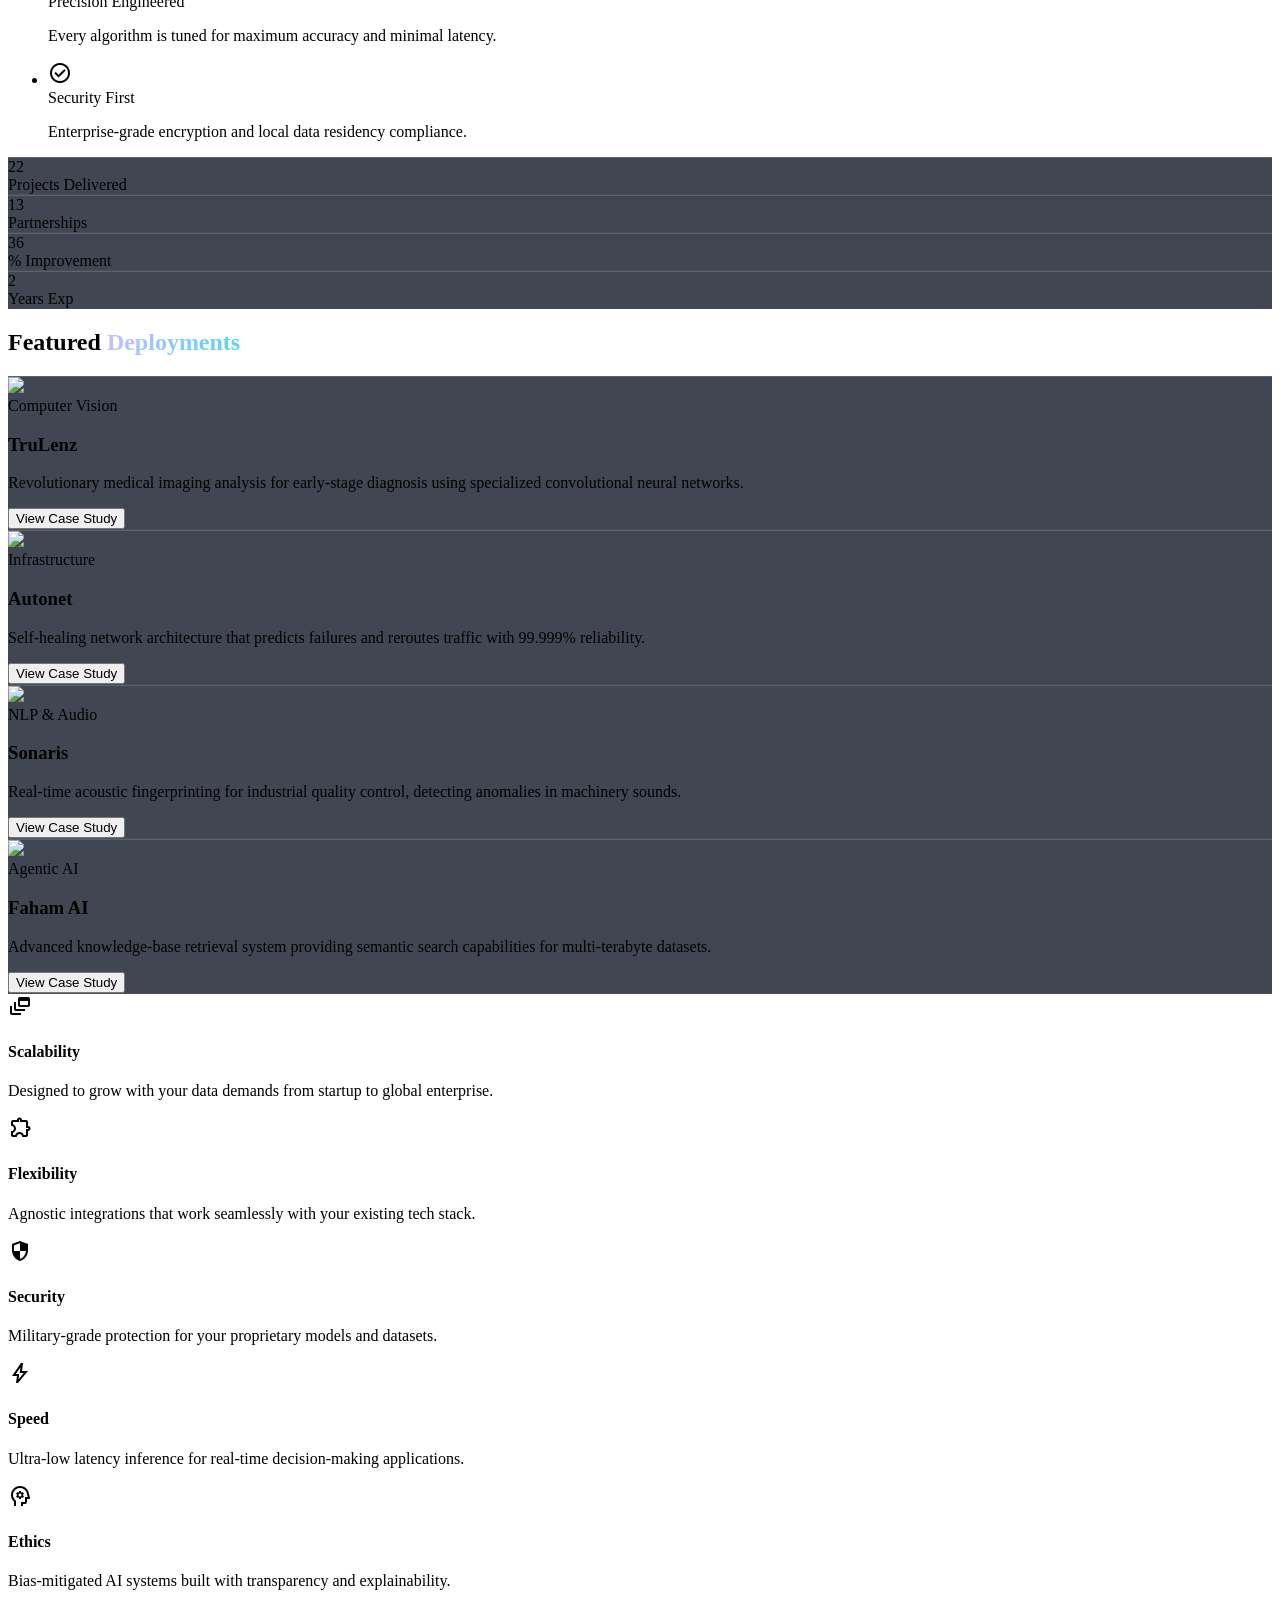
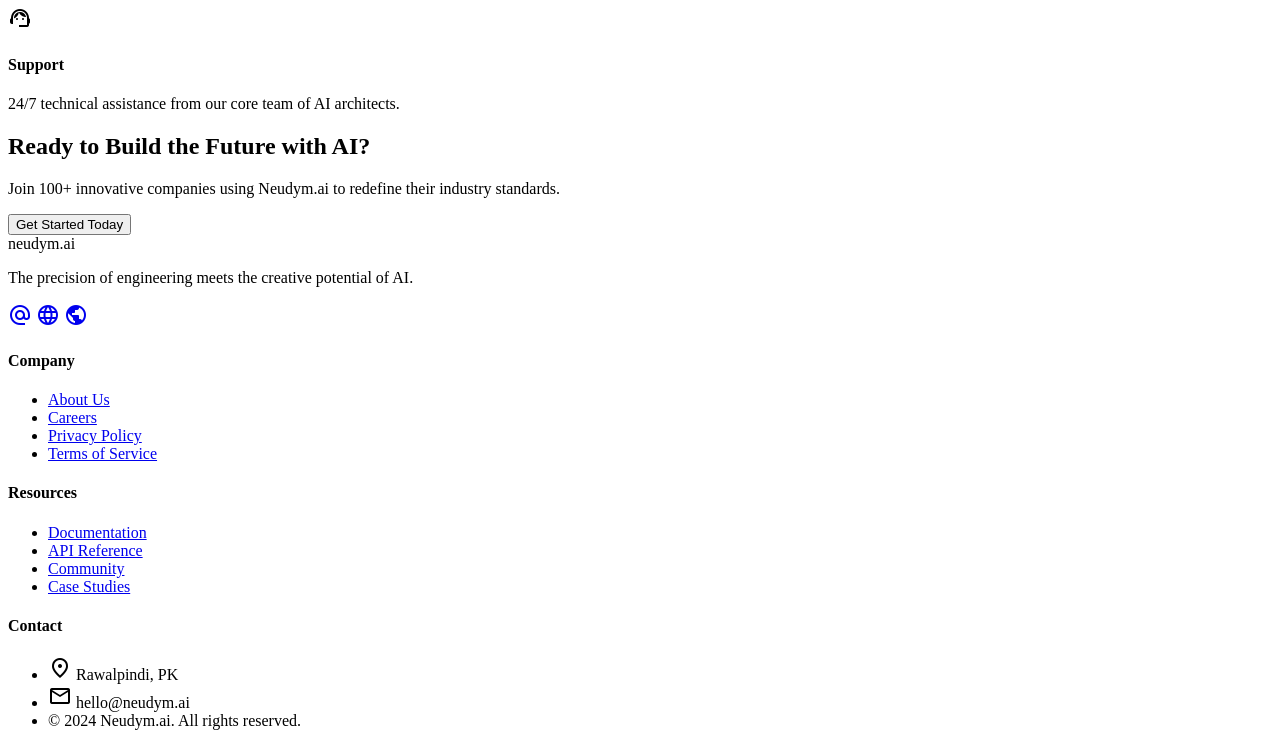
==== commit a92552ff: "Update index.html" ====
--- a/index.html
+++ b/index.html
@@ -281,7 +281,7 @@
 <section class="relative h-screen flex items-center justify-center overflow-hidden">
 <!-- Video Background -->
 <video class="absolute inset-0 w-full h-full object-cover" autoplay muted loop playsinline poster="video/hero-poster.jpg">
-<source src="video/AI_handshake_with_human_hand_202606131445.mp4" type="video/mp4">
+<source src="/video/AI_handshake_with_human_hand_202606131445.mp4" type="video/mp4">
 </video>
 
 <!-- Overlays -->
@@ -759,4 +759,4 @@
         }, servicesObserverOptions);
         document.querySelectorAll('.service-card, .service-header-animate, .right-image-animate, .stat-badge').forEach(el => servicesObserver.observe(el));
     </script>
-</body></html>+</body></html>
